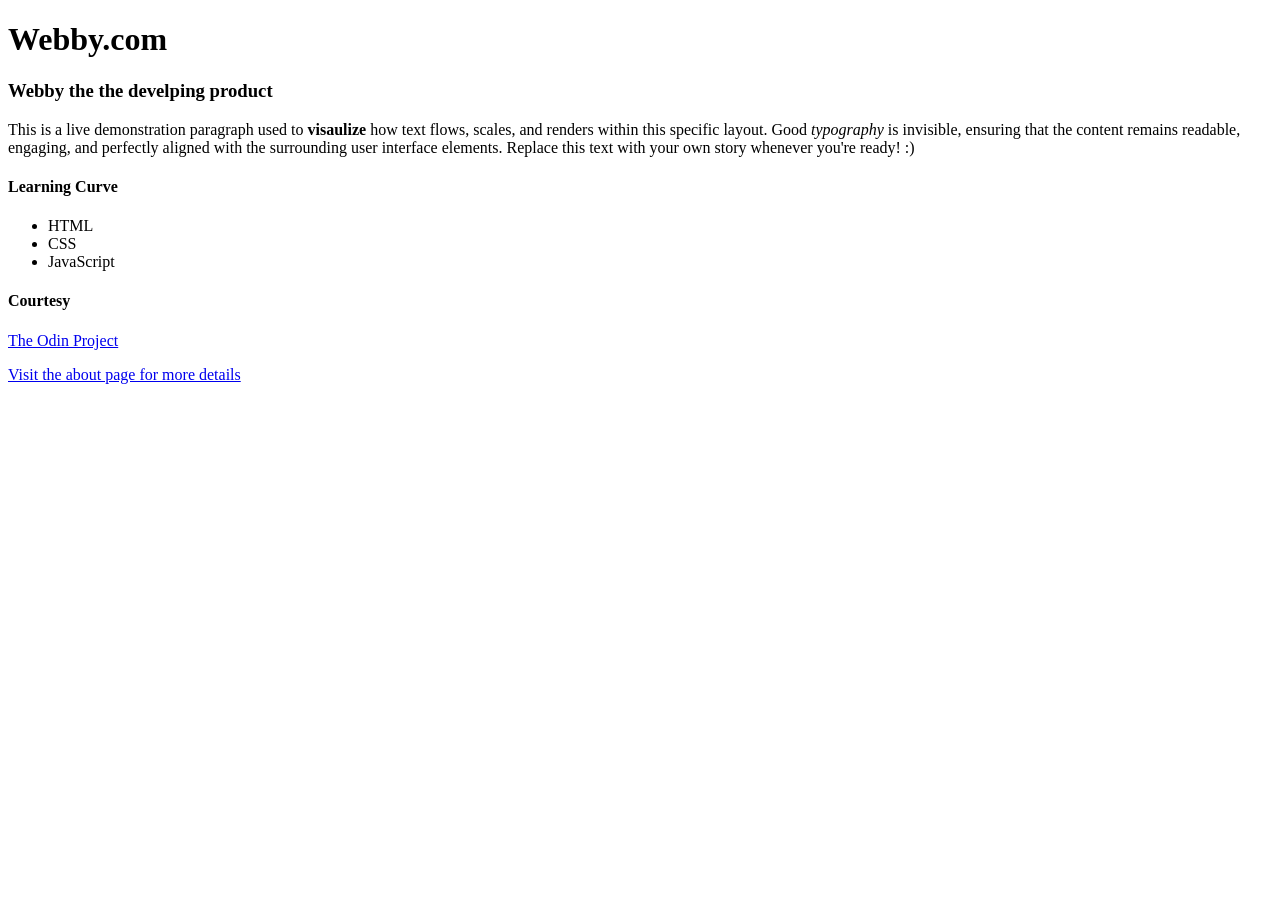
==== web-lab/index.html @ 32ab20c3 "Update index.html" ====
<!DOCTYPE html>
<html lang="en">
        <head>
            <meta charset="UTF-8">
            <title>Webby</title>
        </head> 
        <body><h1><strong>Webby.com</strong></h1>
        <h3>Webby the the develping product </h3>

        <!-- Acche se sikh le bsdk-->
        <p>This is a live demonstration paragraph used to <strong>visaulize</strong> how text flows, scales,
             and renders within this specific layout.
             Good <em>typography</em> is invisible, ensuring that the content remains readable,
             engaging, and perfectly aligned with the surrounding user interface elements.
             Replace this text with your own story whenever you're ready! :) </p>

        <h4>Learning Curve</h4>
        <ul>
            <li>HTML</li>
            <li>CSS</li>
            <li>JavaScript</li>
        </ul>
        <h4>Courtesy</h4>
        <a href="https://www.theodinproject.com/about" target="_blank" rel="noopener">The Odin Project</a>
        <p><a href="about.html" target="_blank" rel="noopener">Visit the about page for more details</a></p>


        </body>   
</html>
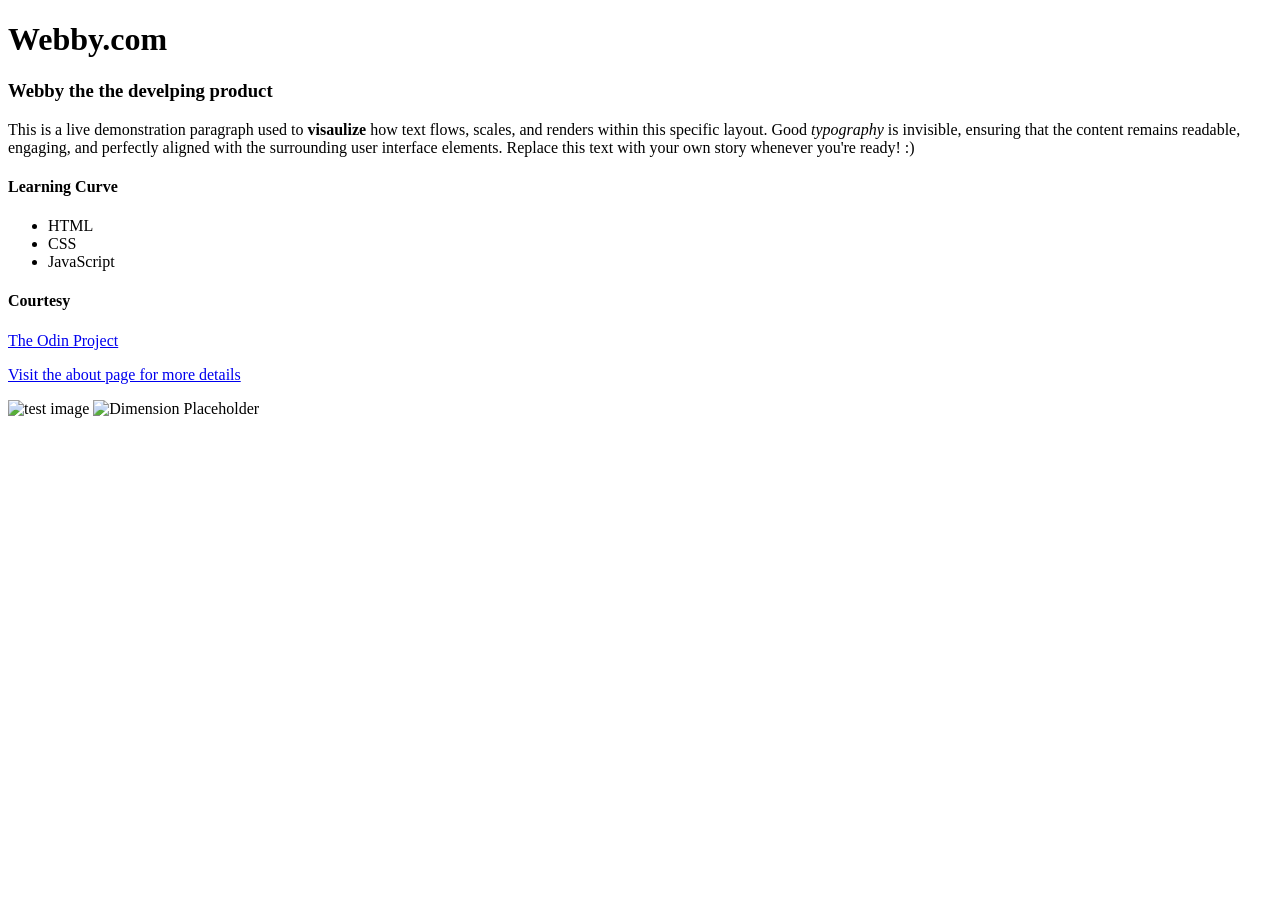
==== commit 5f61078e: "Added Image to index.html" ====
--- a/web-lab/index.html
+++ b/web-lab/index.html
@@ -22,7 +22,12 @@
         </ul>
         <h4>Courtesy</h4>
         <a href="https://www.theodinproject.com/about" target="_blank" rel="noopener">The Odin Project</a>
-        <p><a href="about.html" target="_blank" rel="noopener">Visit the about page for more details</a></p>
+        <p><a href="./Webpages/about.html" target="_blank" rel="noopener">Visit the about page for more details</a></p>
+         
+        <!--<img src="https://www.theodinproject.com/mstile-310x310.png"> -->
+        <img src="testpic.jpg" alt="test image" width="600" height="400">
+        <img src="https://placehold.co/600x400" alt="Dimension Placeholder">
+        
 
 
         </body>   
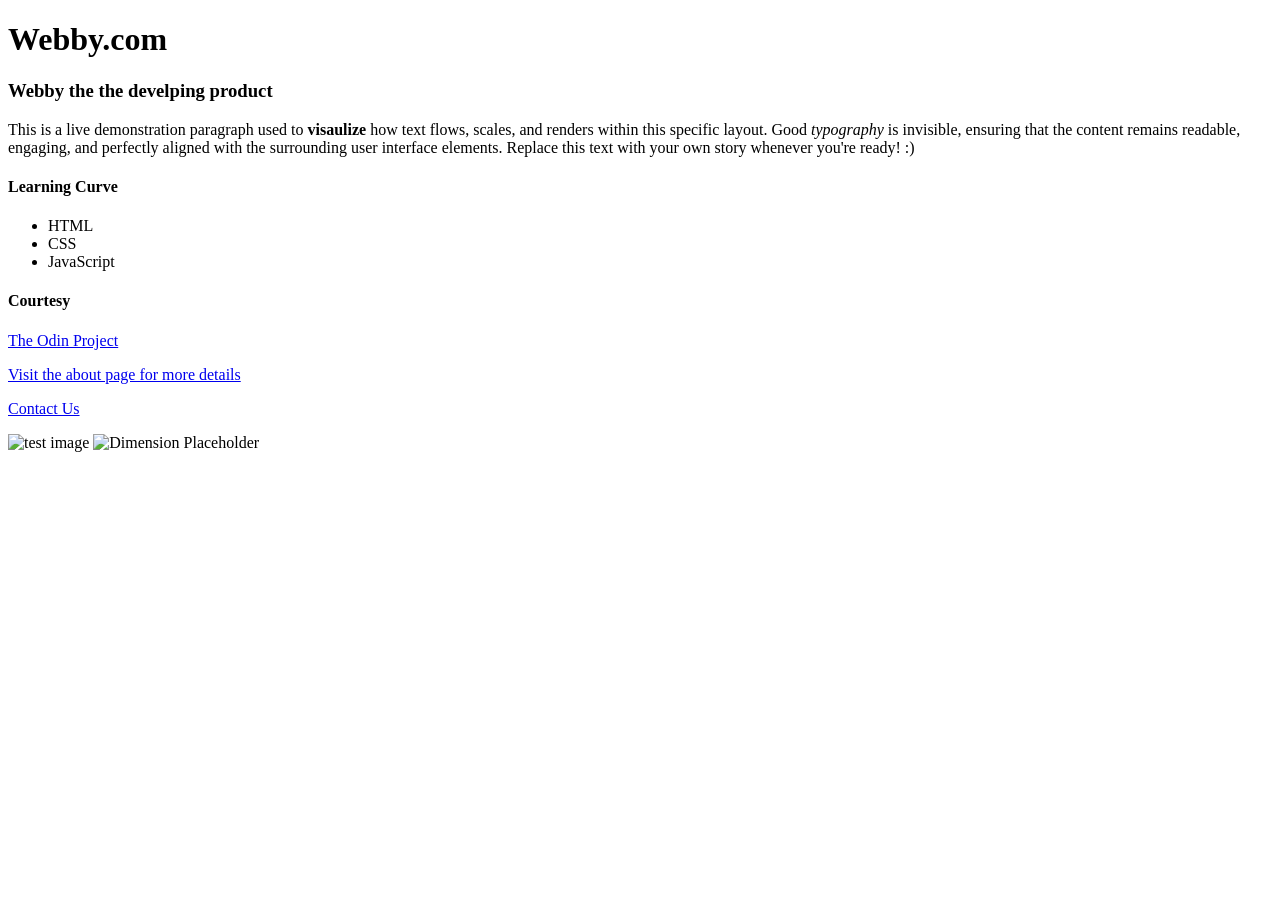
==== commit 300d6730: "Updated index.html and contact.html" ====
--- a/web-lab/index.html
+++ b/web-lab/index.html
@@ -23,6 +23,7 @@
         <h4>Courtesy</h4>
         <a href="https://www.theodinproject.com/about" target="_blank" rel="noopener">The Odin Project</a>
         <p><a href="./Webpages/about.html" target="_blank" rel="noopener">Visit the about page for more details</a></p>
+        <p><a  href="./Webpages/contact.html" target="_blank" rel="noopener">Contact Us</a></p>
          
         <!--<img src="https://www.theodinproject.com/mstile-310x310.png"> -->
         <img src="testpic.jpg" alt="test image" width="600" height="400">
